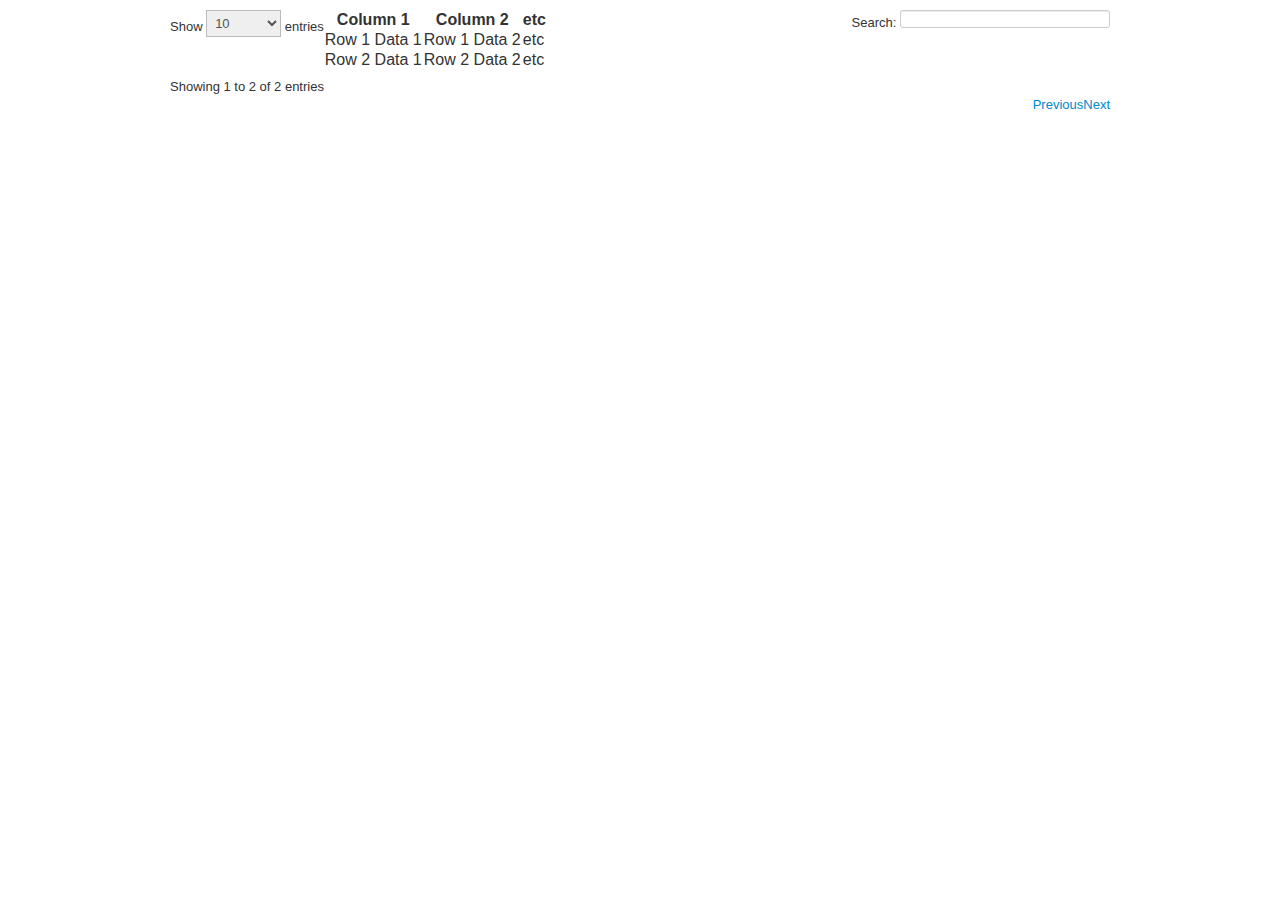
==== jQueryDataTables/DataTables example.htm @ 4d84dabe "jQuery plugin dataTables" ====
﻿<!DOCTYPE HTML PUBLIC "-//W3C//DTD HTML 4.0 Transitional//EN">
<!-- saved from url=(0045)http://datatables.net/media/blog/bootstrap_2/ -->
<html>
<head>
    <title>DataTables example</title>
    <meta content="text/html; charset=utf-8" http-equiv="content-type">
    <link rel="shortcut icon" type="image/ico" href="http://www.datatables.net/favicon.ico">
    <link rel="stylesheet" type="text/css" href="content/bootstrap.css">
    <link rel="stylesheet" type="text/css" href="content/DT_bootstrap.css">
    <script language="javascript" type="text/javascript" charset="utf-8" src="content/jquery.js"></script>
    <script language="javascript" type="text/javascript" charset="utf-8" src="content/jquery.dataTables.js"></script>
    <script language="javascript" type="text/javascript" charset="utf-8" src="content/DT_bootstrap.js"></script>
    <meta name="GENERATOR" content="MSHTML 8.00.6001.19258">
</head>
<body>
    <div style="margin-top: 10px" class="container">
        <table id="table_id">
            <thead>
                <tr>
                    <th>
                        Column 1
                    </th>
                    <th>
                        Column 2
                    </th>
                    <th>
                        etc
                    </th>
                </tr>
            </thead>
            <tbody>
                <tr>
                    <td>
                        Row 1 Data 1
                    </td>
                    <td>
                        Row 1 Data 2
                    </td>
                    <td>
                        etc
                    </td>
                </tr>
                <tr>
                    <td>
                        Row 2 Data 1
                    </td>
                    <td>
                        Row 2 Data 2
                    </td>
                    <td>
                        etc
                    </td>
                </tr>
            </tbody>
        </table>
    </div>
</body>
</html>
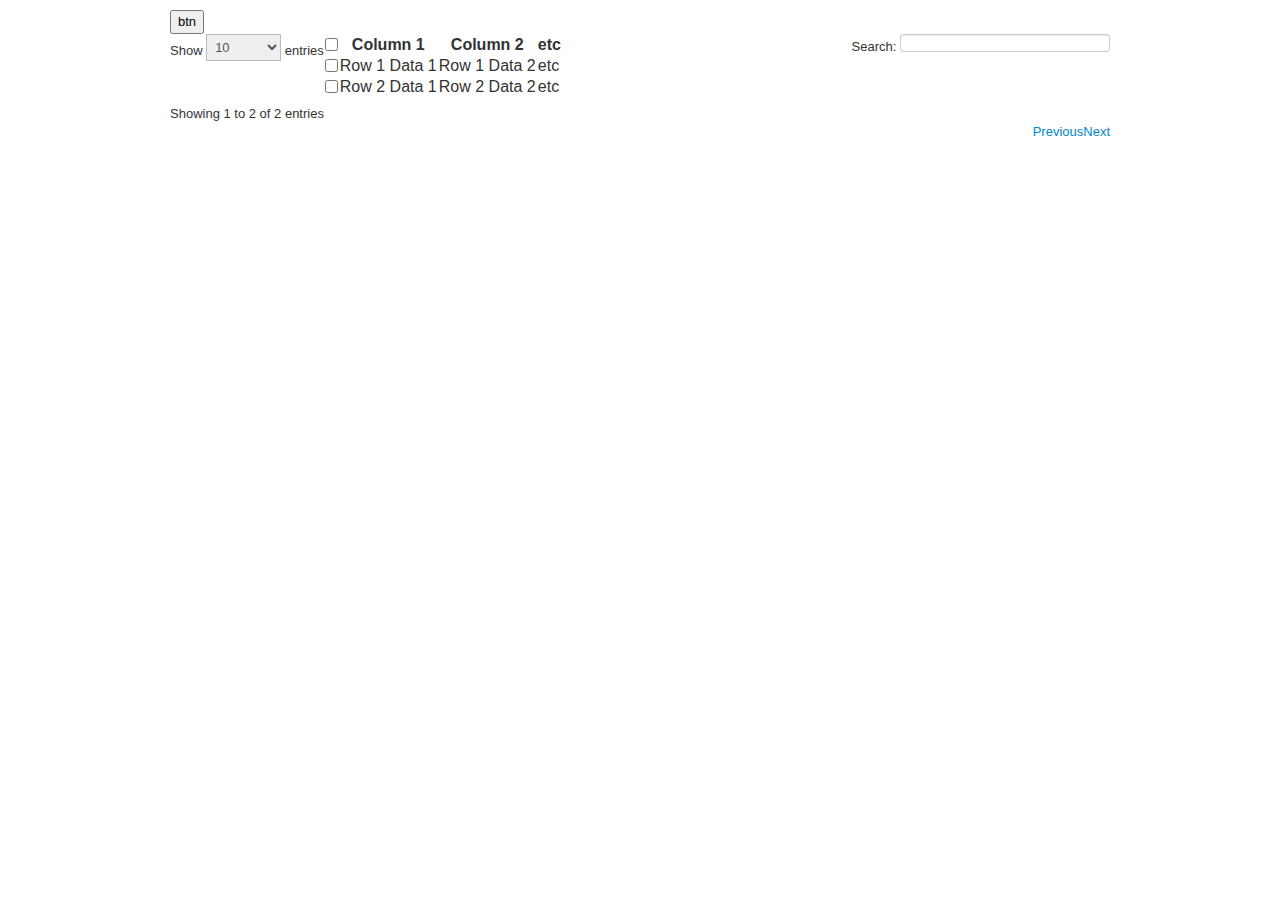
==== commit 306fe4b1: "update" ====
--- a/jQueryDataTables/DataTables example.htm
+++ b/jQueryDataTables/DataTables example.htm
@@ -14,9 +14,13 @@
 </head>
 <body>
     <div style="margin-top: 10px" class="container">
+	<input type='button' value='btn'  id='btnUp' />
         <table id="table_id">
             <thead>
                 <tr>
+					<th>
+						<input type='checkbox' name='chkAll' />
+					</th>
                     <th>
                         Column 1
                     </th>
@@ -30,6 +34,9 @@
             </thead>
             <tbody>
                 <tr>
+					<td>
+						<input type='checkbox' name='chk' />
+					</td>
                     <td>
                         Row 1 Data 1
                     </td>
@@ -41,6 +48,9 @@
                     </td>
                 </tr>
                 <tr>
+					<td>
+						<input type='checkbox' id='chk' />
+					</td>
                     <td>
                         Row 2 Data 1
                     </td>
@@ -54,5 +64,12 @@
             </tbody>
         </table>
     </div>
+
+	<script language='javascript'>
+
+		$(function(){
+			
+		});
+	</script>
 </body>
 </html>
